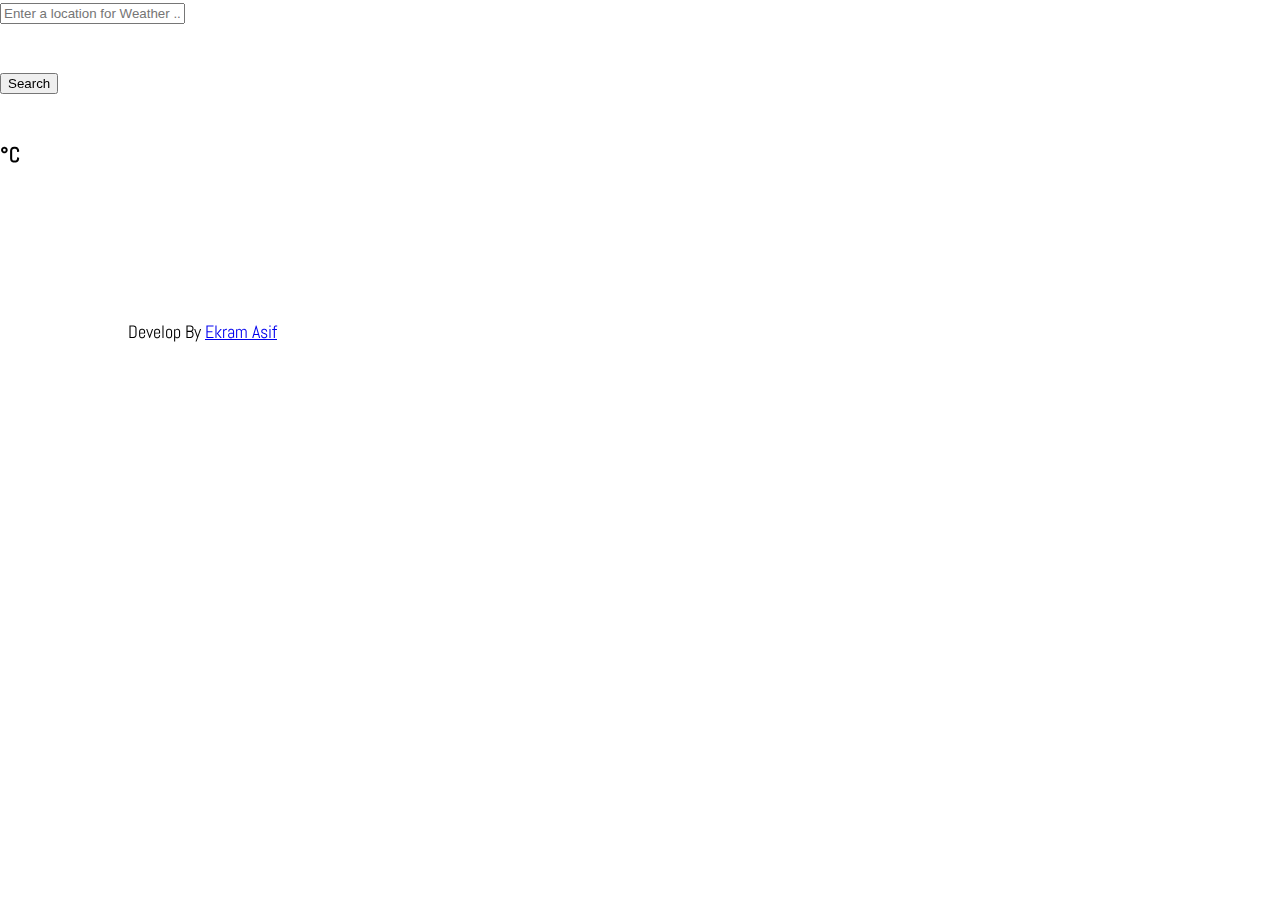
==== index1.html @ 822e5052 "initial commit" ====
<!DOCTYPE html>
<html lang="en">
<head>
    <meta charset="UTF-8">
    <meta http-equiv="X-UA-Compatible" content="IE=edge">
    <meta name="viewport" content="width=device-width, initial-scale=1.0">
    <script src="https://cdn.jsdelivr.net/npm/places.js@1.19.0"></script>
    <link rel="shortcut icon" href="asset/fabicon.png" type="image/x-icon">
    <link rel="stylesheet" href="https://cdn.jsdelivr.net/npm/bootstrap@4.6.0/dist/css/bootstrap.min.css"
        integrity="sha384-B0vP5xmATw1+K9KRQjQERJvTumQW0nPEzvF6L/Z6nronJ3oUOFUFpCjEUQouq2+l" crossorigin="anonymous">
    <link href="https://fonts.googleapis.com/css2?family=Abel&display=swap" rel="stylesheet">
    <link rel="stylesheet" href="style.css">
    <title>Today's Weather</title>
</head>
<body>
    <video autoplay muted loop id="myVideo">
        <source src="asset/BG-2.mp4" type="video/mp4">
        Your browser does not support HTML5 video.
    </video>
    <main>
        <div class="container">
            <form class="col-md-6 m-auto py-5">
                <div class="input-group mb-3">
                    <input type="text" id="city" class="form-control" placeholder="Enter a location for Weather ...">
                    <div class="input-group">
                        <br><br><button type="button" class="btn btn-success col-md-3 m-auto" id="search_button">Search</button>
                    </div>
                </div>
            </form>
            <div class="weather-status text text-center">
                <img id="icon" src="" alt="">
                <h1 id="show_city"></h1>
                <h3><span id="show_temperature"></span>&deg;C</h3>
                <h1 id="weather_status" class="lead"></h1>
            </div>
        </div>
    </main>
    <footer>
        <div class="text-center">
            <hi class="lead">Develop By <a href="https://www.linkedin.com/in/ekramasif/">Ekram Asif</a></hi>
        </div>
    </footer>
    <script src="script.js"></script>
</body>
</html>
---- style.css ----
* {
    box-sizing: border-box;
}

body {
    font-family: 'Abel', sans-serif;
    font-size: large;
    margin: 0;
}

#myVideo {
    width: 100vw;
    height: 100vh;
    object-fit: cover;
    position: fixed;
    left: 0;
    right: 0;
    top: 0;
    bottom: 0;
    z-index: -1;
}

text {
    color: rgb(27, 23, 23);
}

footer {
    padding: 10%;
}
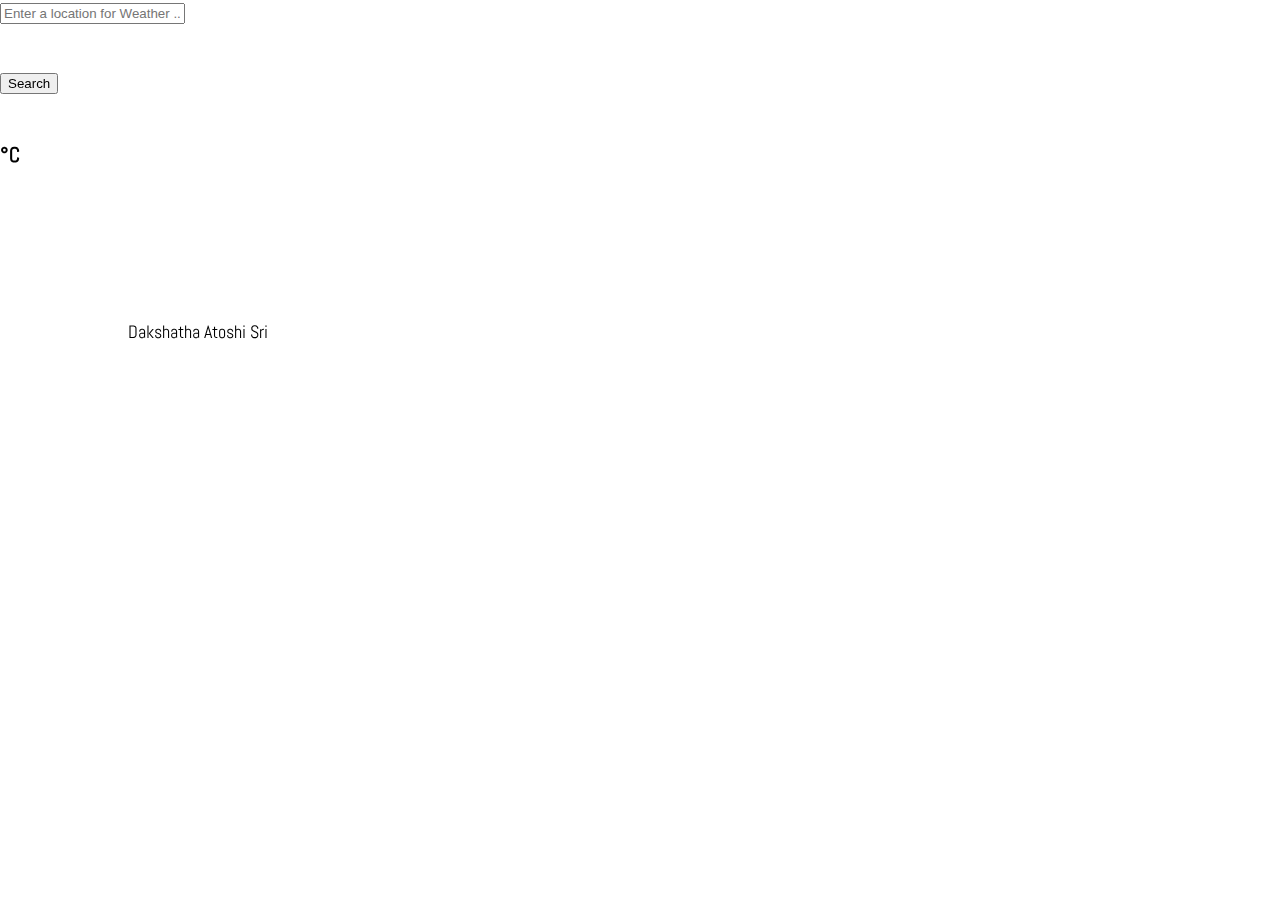
==== commit e7195fa7: "initial commit" ====
--- a/index1.html
+++ b/index1.html
@@ -38,7 +38,7 @@
     </main>
     <footer>
         <div class="text-center">
-            <hi class="lead">Develop By <a href="https://www.linkedin.com/in/ekramasif/">Ekram Asif</a></hi>
+            <hi class="lead">Dakshatha Atoshi Sri</a></hi>
         </div>
     </footer>
     <script src="script.js"></script>
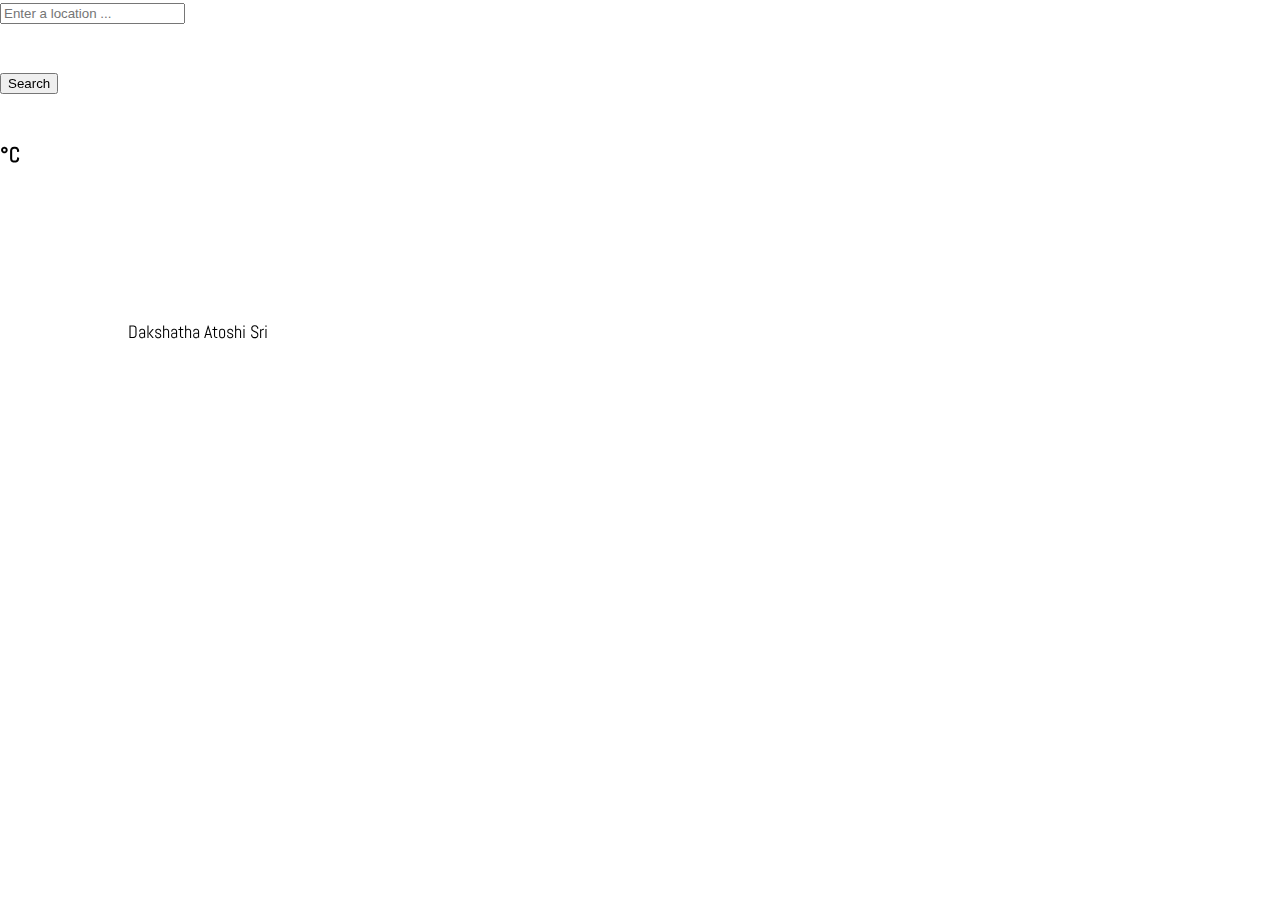
==== commit 3bc48437: "Update index1.html" ====
--- a/index1.html
+++ b/index1.html
@@ -11,18 +11,17 @@
         integrity="sha384-B0vP5xmATw1+K9KRQjQERJvTumQW0nPEzvF6L/Z6nronJ3oUOFUFpCjEUQouq2+l" crossorigin="anonymous">
     <link href="https://fonts.googleapis.com/css2?family=Abel&display=swap" rel="stylesheet">
     <link rel="stylesheet" href="style.css">
-    <title>Today's Weather</title>
+    <title>Weather Report</title>
 </head>
 <body>
     <video autoplay muted loop id="myVideo">
         <source src="asset/BG-2.mp4" type="video/mp4">
-        Your browser does not support HTML5 video.
     </video>
     <main>
         <div class="container">
             <form class="col-md-6 m-auto py-5">
                 <div class="input-group mb-3">
-                    <input type="text" id="city" class="form-control" placeholder="Enter a location for Weather ...">
+                    <input type="text" id="city" class="form-control" placeholder="Enter a location ...">
                     <div class="input-group">
                         <br><br><button type="button" class="btn btn-success col-md-3 m-auto" id="search_button">Search</button>
                     </div>
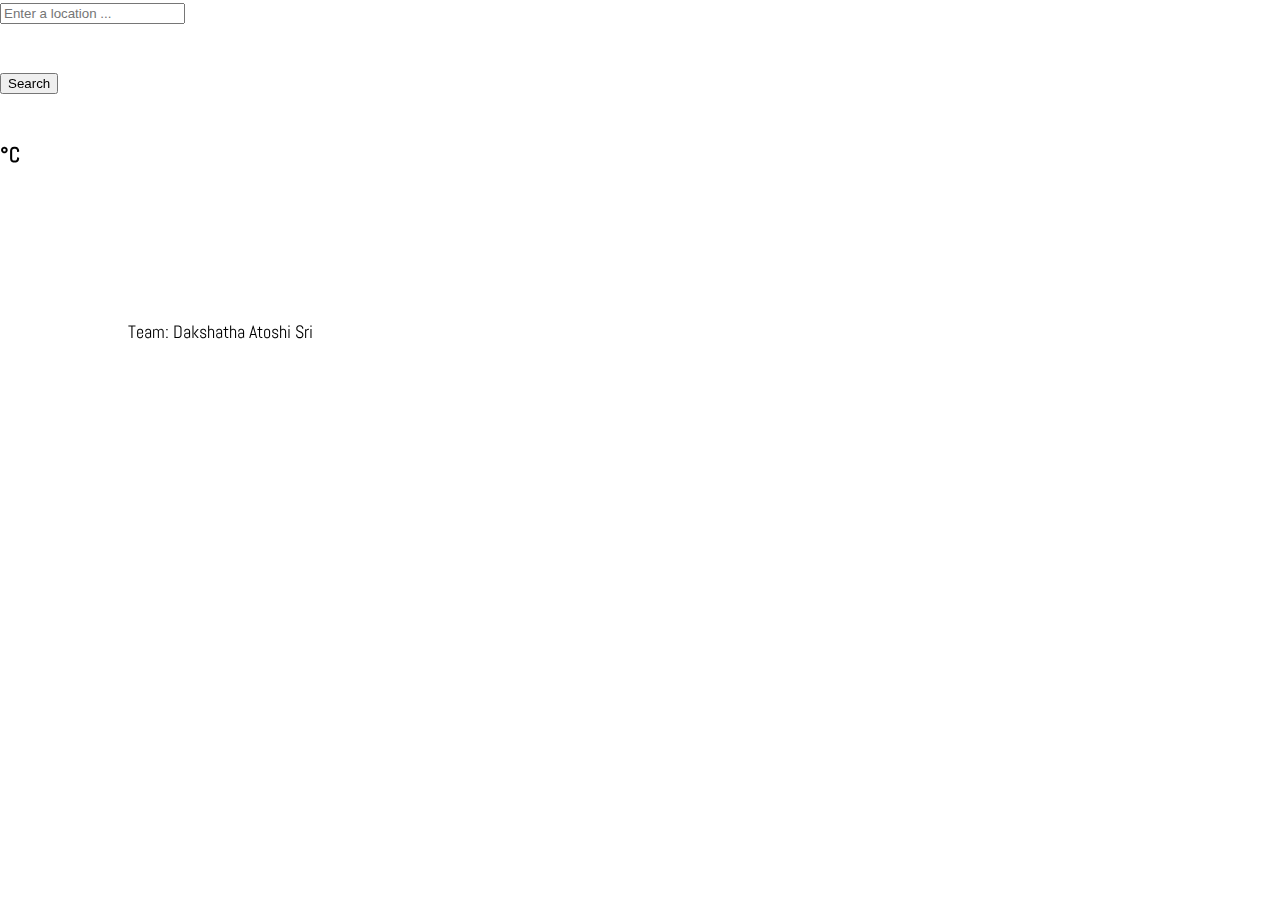
==== commit 4f67ec8e: "Update index1.html" ====
--- a/index1.html
+++ b/index1.html
@@ -37,7 +37,7 @@
     </main>
     <footer>
         <div class="text-center">
-            <hi class="lead">Dakshatha Atoshi Sri</a></hi>
+            <hi class="lead">Team: Dakshatha Atoshi Sri</a></hi>
         </div>
     </footer>
     <script src="script.js"></script>
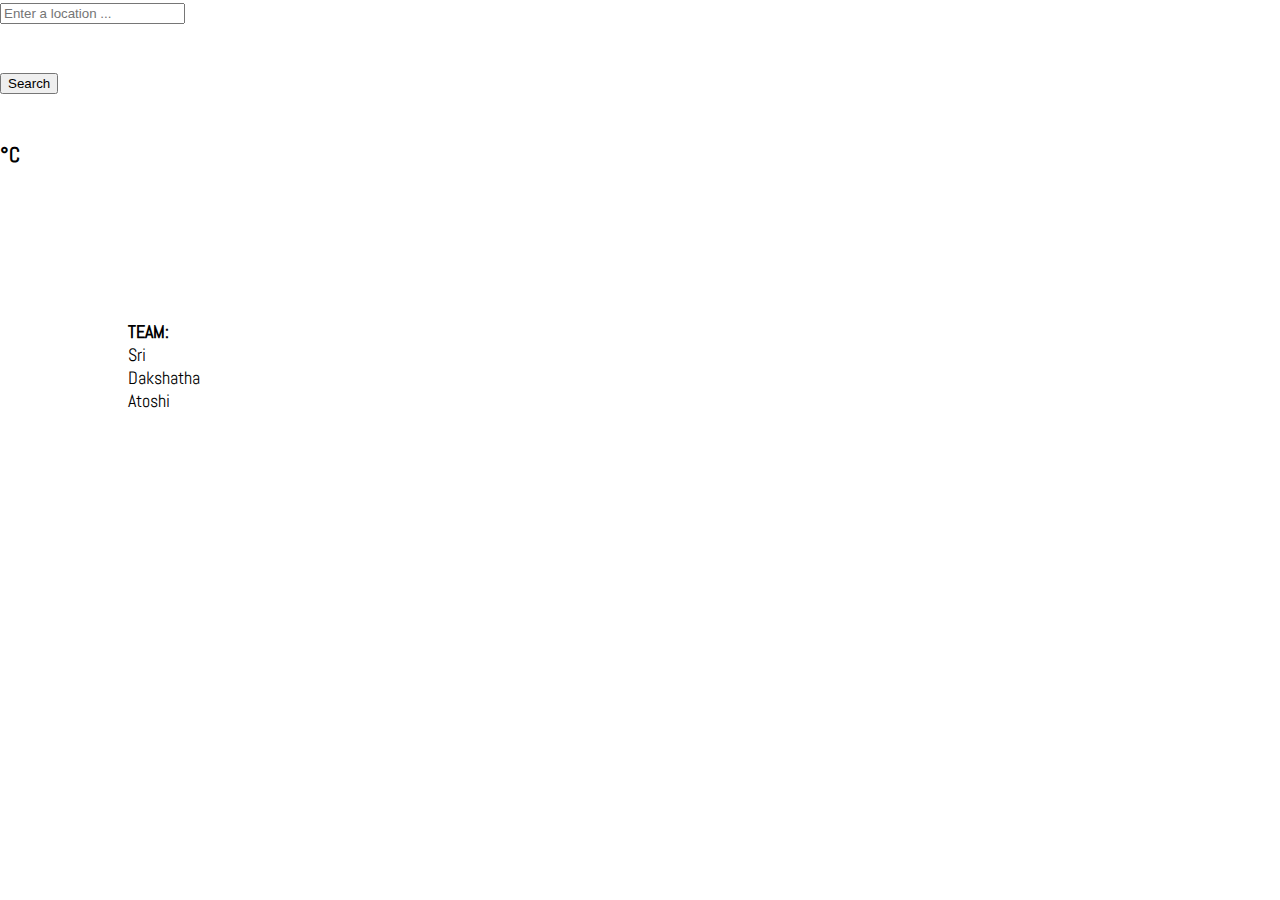
==== commit 71406612: "commit" ====
--- a/index1.html
+++ b/index1.html
@@ -14,9 +14,6 @@
     <title>Weather Report</title>
 </head>
 <body>
-    <video autoplay muted loop id="myVideo">
-        <source src="asset/BG-2.mp4" type="video/mp4">
-    </video>
     <main>
         <div class="container">
             <form class="col-md-6 m-auto py-5">
@@ -37,7 +34,7 @@
     </main>
     <footer>
         <div class="text-center">
-            <hi class="lead">Team: Dakshatha Atoshi Sri</a></hi>
+            <hi class="lead"><strong>TEAM:</strong><br>Sri<br> Dakshatha<br> Atoshi<br> </a></hi>
         </div>
     </footer>
     <script src="script.js"></script>
--- a/style.css
+++ b/style.css
@@ -8,17 +8,7 @@
     margin: 0;
 }
 
-#myVideo {
-    width: 100vw;
-    height: 100vh;
-    object-fit: cover;
-    position: fixed;
-    left: 0;
-    right: 0;
-    top: 0;
-    bottom: 0;
-    z-index: -1;
-}
+
 
 text {
     color: rgb(27, 23, 23);
